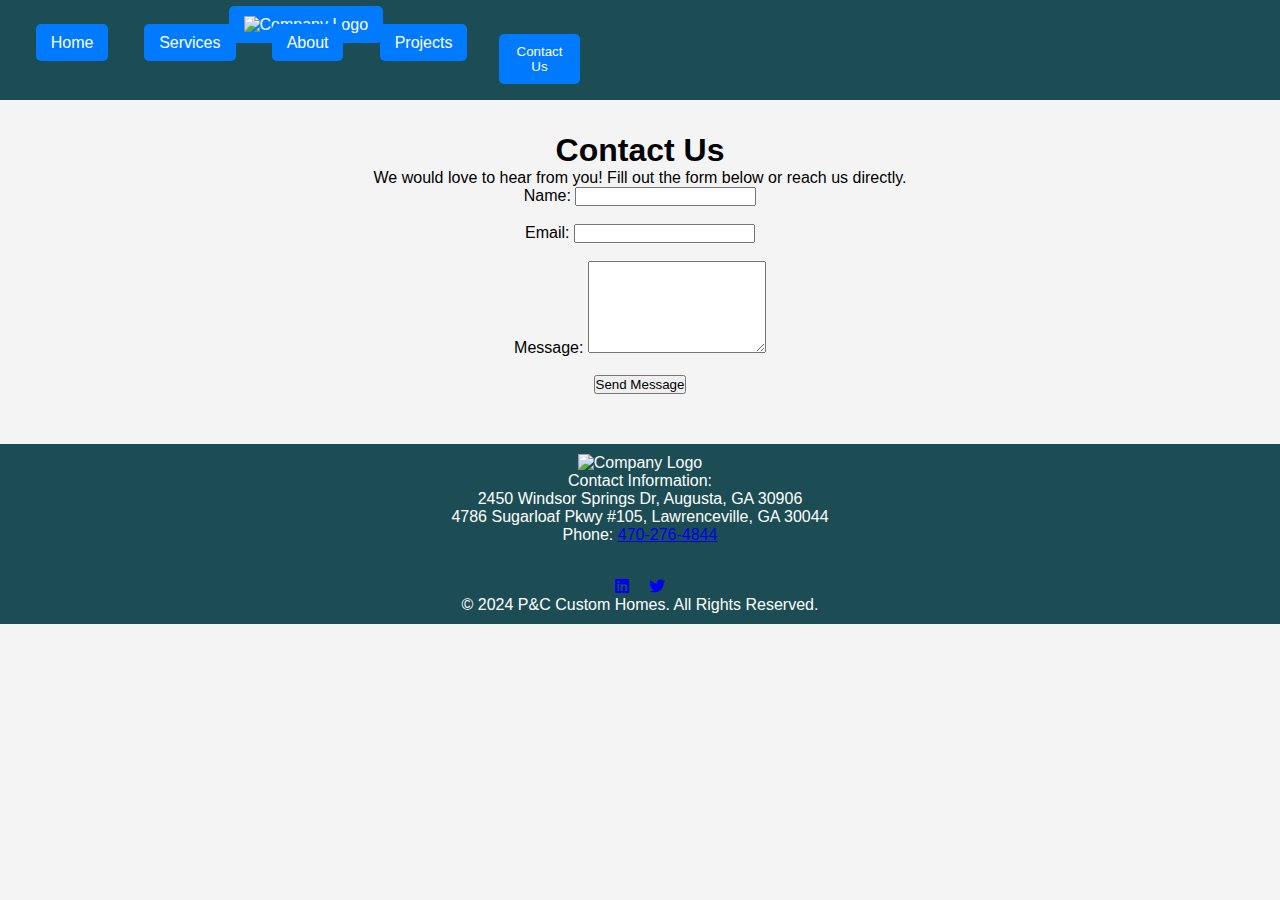
==== contact.html @ d253d263 "Update contact.html" ====
<!DOCTYPE html>
<html lang="en">
<head>
    <meta charset="UTF-8">
    <meta name="viewport" content="width=device-width, initial-scale=1.0">
    <title>P&C Custom Homes</title>
    <link rel="stylesheet" href="styles.css">
    <link rel="icon" href="P&C Custom Homes Logo.png" type="image/x-icon">

</head>
<body>
    <header>
        <nav>
            <a href="index.html" class="logo">
                <img src="P&C Custom Homes Logo.png" alt="Company Logo">
            </a>          
            <ul>
                <li><a href="index.html">Home</a></li>
                <li><a href="team.html">Services</a></li>
                <li><a href="about.html">About</a></li>
                <li><a href="projects.html">Projects</a></li>
                <li><button class="contact-btn" onclick="location.href='contact.html'">Contact Us</a></li>
 
            </ul>
        </nav>
    </header>
<main>
    <section id="contact">
        <h1>Contact Us</h1>
        <p>We would love to hear from you! Fill out the form below or reach us directly.</p>

        <div class="contact-container">
            <!-- Contact Form -->
            <form action="mailto:info@rbconstructionandequipment.com" method="post" enctype="text/plain">
                <label for="name">Name:</label>
                <input type="text" id="name" name="name" required><br><br>

                <label for="email">Email:</label>
                <input type="email" id="email" name="email" required><br><br>

                <label for="message">Message:</label>
                <textarea id="message" name="message" rows="6" required></textarea><br><br>

                <button type="submit">Send Message</button><br><br>
            </form>

        </div>
    </section>
</main>
    <body>
        <footer>
         <div class="footer-content">
             <img src="P&C Custom Homes Logo.png" alt="Company Logo" class="footer-logo">
             <div class="company-info">
                 <p>Contact Information:</p>
                 <p>2450 Windsor Springs Dr, Augusta, GA 30906</p>
                 <p>4786 Sugarloaf Pkwy #105, Lawrenceville, GA 30044</p>
                 <p>Phone: <a href="tel:4702764844">470-276-4844</a></p><br>
             </div>
             <!-- Example using FontAwesome icons -->
<div class="social-links">
    <a href="#"><i class="fab fa-linkedin"></i></a>
    <a href="#"><i class="fab fa-twitter"></i></a>
</div>

<!-- Add FontAwesome in the <head> section -->
<link href="https://cdnjs.cloudflare.com/ajax/libs/font-awesome/6.0.0-beta3/css/all.min.css" rel="stylesheet">

         </div>
         <p class="copyright">&copy; 2024 P&C Custom Homes. All Rights Reserved.</p>
     </footer>
     
 </body>
 </html>
---- styles.css ----
* {
    margin: 0;
    padding: 0;
    box-sizing: border-box;
}
html, body {
    width: 100%;
    height: 100%;
        margin: 0;
    padding: 0;
    overflow-x: hidden;
}

header, footer {
    width: 100%;
    background-color: #1c4d54;
    color: white;
    text-align: center;
    padding: 1rem;
    position: relative;
}
body {
    margin: 0;
    padding-bottom: 0px; /* Ensure content doesn't overlap footer */
}

@media (max-width: 768px) {
    footer {
        font-size: 14px;
        padding: 8px 0;
    }
}

body {
    font-family: Arial, sans-serif;
    background-color: #f4f4f4;
}
#hero {
    height: 100vh; /* Full screen height */
    background-image: url('rs=w_984\,h_657.webp'); /* Replace with your image */
    background-size: cover; /* Ensure the image covers the entire section */
    background-position: center;
    background-repeat: no-repeat;
    display: flex;
    align-items: center;
    justify-content: center;
    text-align: center;
    color: white;
    position: relative;
}

.hero-content h1 {
    font-size: 3rem;
    margin-bottom: 1rem;
}

.hero-content p {
    font-size: 1.5rem;
    margin-bottom: 2rem;
}

.hero-content button {
    background-color: #f28b1d;
    color: white;
    border: none;
    padding: 1rem 2rem;
    font-size: 1rem;
    cursor: pointer;
    border-radius: 5px;
}

.hero-content button:hover {
    background-color: #d97316;
}

background-image: url('https://via.placeholder.com/1920x1080');

@media (max-width: 768px) {
    .hero-content h1 {
        font-size: 2rem;
    }

    .hero-content p {
        font-size: 1.2rem;
    }

    .hero-content button {
        padding: 0.8rem 1.5rem;
    }
}

header {
    background-color:#1c4d54;
    color: white;
    padding: 1rem;
    display: flex;
    justify-content: space-between;
    align-items: center;
}


nav ul {
 padding: 0;
 list-style-type: none;
}

nav ul li {
    margin: 0 1rem;
}

nav a {
    color: white;
    text-decoration: none;
}


section {
    padding: 2rem;
    text-align: center;
}

.service-item {
    background-color: #ddd;
    margin: 1rem;
    padding: 1rem;
    border-radius: 8px;
}

footer {
    background-color:#1c4d54;
    color: white;
    padding: 10px 0;
    text-align: center;
    bottom: 0;
}

body {
    font-family: Arial, sans-serif;
    background-color: #f4f4f4;
}
    nav.open {
        transform: translateX(0);
    }

   
header nav ul li {
    width: 100%;
    text-align: center;
}
 
nav ul {
    display: flex;
    list-style: none;
}

nav ul li {
    margin: 0 1rem;
}

nav a {
    color: white;
    text-decoration: none;
}

.carousel-container {
    position: relative;
    width: 80%;
    margin: 2rem auto;
    overflow: hidden;
}

.carousel-track {
    display: flex;
    transition: transform 0.5s ease-in-out;
}

.carousel-item {
    min-width: 100%;
    height: 400px;
    object-fit: cover;
}

.carousel-control {
    position: absolute;
    top: 50%;
    transform: translateY(-50%);
    background-color: rgba(0, 0, 0, 0.5);
    color: white;
    border: none;
    padding: 1rem;
    cursor: pointer;
    z-index: 1;
}

.carousel-control.prev {
    left: 10px;
}

.carousel-control.next {
    right: 10px;
}
#team {
    text-align: center;
    padding: 2rem;
    background-color: #fff;
}

.team-container {
    display: flex;
    justify-content: center;
    gap: 2rem;
    flex-wrap: wrap;
    margin-top: 2rem;
}

.team-member {
    background-color: #f4f4f4;
    padding: 1rem;
    border-radius: 10px;
    box-shadow: 0 0 10px rgba(0, 0, 0, 0.1);
    text-align: center;
    width: 250px;
}

.team-member img {
    width: 100%;
    border-radius: 50%;
    margin-bottom: 1rem;
}

.team-member h2 {
    margin: 0.5rem 0;
}

.social-links {
    margin-top: 1rem;
}

.social-links a {
    margin: 0 0.5rem;
}

.social-links img {
    width: 24px;
    height: 24px;
}
.references-container {
    max-width: 800px;
    margin: 2rem auto;
    padding: 1rem;
    background-color: white;
    border-radius: 8px;
    box-shadow: 0 0 10px rgba(0, 0, 0, 0.1);
}

.reference-list ul {
    list-style: none;
    padding: 0;
}

.reference-list li {
    margin: 1rem 0;
}

blockquote {
    font-style: italic;
    color: #555;
    border-left: 4px solid #333;
    padding-left: 1rem;
    margin: 1rem 0;
}
.btn-refernce {
    background-color: #333;
    color: white;
    padding: 10px 20px;
    border: none;
    border-radius: 5px;
    cursor: pointer;
    font-size: 16px;
    transition: background-color 0.3s;
}

.btn:hover {
    background-color: #60b0f2;
}

.nodots {
    list-style-type: none; /* Removes bullets */
    padding-left: 20px; /* Indent the list */
}

.notdots::before {
    content: "\2022"; /* Unicode for bullet point */
    color: black; /* Bullet color */
    display: inline-block;
    width: 1em;
    margin-left: -1em;
}

     /*================================================================
        @MEDIA QUERIES
        ============================================================*/
        @media all and (max-width:640px) and (min-width:361px) {
            .head-main {
                font-size: 24px;

            }
        }            
        
        @media (min-width: 768px) {
            .container {
                width: 750px;

            }
        }

        @media (min-width: 1200px) {
            .container {
                width: 1170px; 
        }
    }
 
/* Show menu on mobile */
@media (max-width: 768px) {
    .navbar.open {
        display: block;
    }
}
nav a, .contact-btn {
    text-decoration: none;
    background-color: #007bff;
    color: white;
    border: none;
    padding: 10px 15px;
    cursor: pointer;
    border-radius: 5px;
    transition: background-color 0.3s;
}

.contact-btn:hover {
    background-color: #0056b3;
}
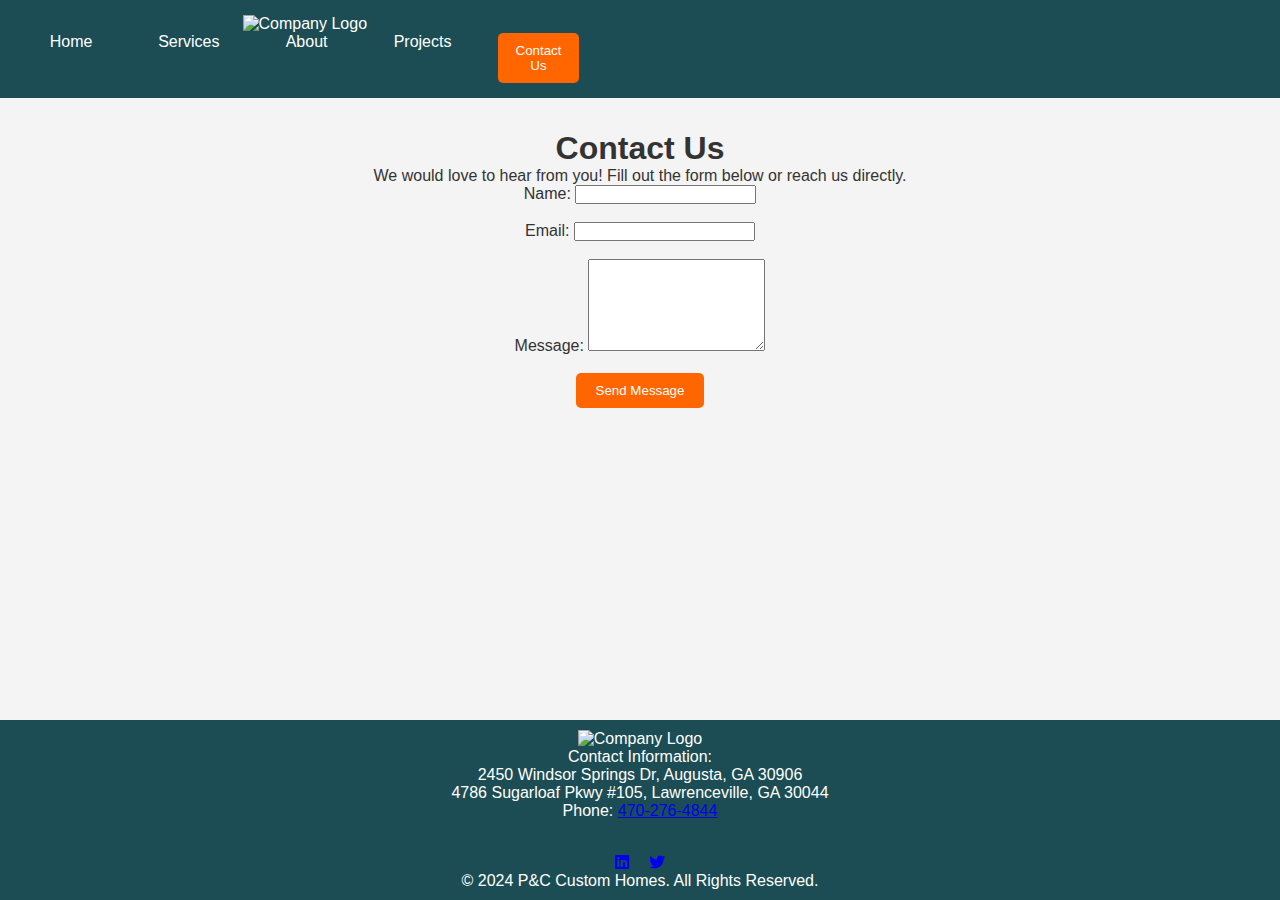
==== commit 6a118573: "Update contact.html" ====
--- a/contact.html
+++ b/contact.html
@@ -12,7 +12,7 @@
     <header>
         <nav>
             <a href="index.html" class="logo">
-                <img src="P&C Custom Homes Logo.png" alt="Company Logo">
+                <img src="logo3.png" alt="Company Logo">
             </a>          
             <ul>
                 <li><a href="index.html">Home</a></li>
@@ -50,7 +50,7 @@
     <body>
         <footer>
          <div class="footer-content">
-             <img src="P&C Custom Homes Logo.png" alt="Company Logo" class="footer-logo">
+             <img src="logo3.png" alt="Company Logo" class="footer-logo">
              <div class="company-info">
                  <p>Contact Information:</p>
                  <p>2450 Windsor Springs Dr, Augusta, GA 30906</p>
--- a/styles.css
+++ b/styles.css
@@ -326,17 +326,111 @@
         display: block;
     }
 }
-nav a, .contact-btn {
+/* Reset and Base Styles */
+* {
+    margin: 0;
+    padding: 0;
+    box-sizing: border-box;
+    font-family: 'Poppins', sans-serif;
+}
+
+body {
+    background-color: #f4f4f4;
+    color: #333;
+}
+
+/* Header and Navigation */
+header {
+    background-color: #1c4d54;
+    padding: 15px;
+}
+
+header nav ul {
+    display: flex;
+    justify-content: space-around;
+    list-style: none;
+}
+
+header a, .contact-btn {
+    color: white;
     text-decoration: none;
-    background-color: #007bff;
-    color: white;
+    padding: 10px 15px;
+    border-radius: 5px;
+    transition: background 0.3s ease;
+}
+
+header a:hover, .contact-btn:hover {
+    background-color: #ff6600;
+}
+
+/* Hero Section */
+.hero {
+    background-image: url('your-hero-image.jpg');
+    background-size: cover;
+    background-position: center;
+    height: 80vh;
+    display: flex;
+    justify-content: center;
+    align-items: center;
+    color: white;
+    text-align: center;
+}
+
+.hero h1 {
+    font-size: 3rem;
+    margin-bottom: 10px;
+}
+
+.hero p {
+    font-size: 1.2rem;
+}
+
+/* Footer */
+footer {
+    background-color: #1c4d54;
+    color: white;
+    text-align: center;
+    padding: 10px;
+    position: fixed;
+    bottom: 0;
+    width: 100%;
+}
+
+footer p {
+    margin: 0;
+}
+
+/* Button Styles */
+button {
+    background-color: #ff6600;
     border: none;
-    padding: 10px 15px;
+    padding: 10px 20px;
+    color: white;
+    border-radius: 5px;
     cursor: pointer;
-    border-radius: 5px;
-    transition: background-color 0.3s;
-}
-
-.contact-btn:hover {
-    background-color: #0056b3;
-}
+    transition: background-color 0.3s ease;
+}
+
+button:hover {
+    background-color: #cc5200;
+}
+
+/* Responsive Design */
+@media (max-width: 768px) {
+    header nav ul {
+        flex-direction: column;
+        align-items: center;
+    }
+
+    .hero h1 {
+        font-size: 2rem;
+    }
+
+    .hero p {
+        font-size: 1rem;
+    }
+}
+
+
+
+
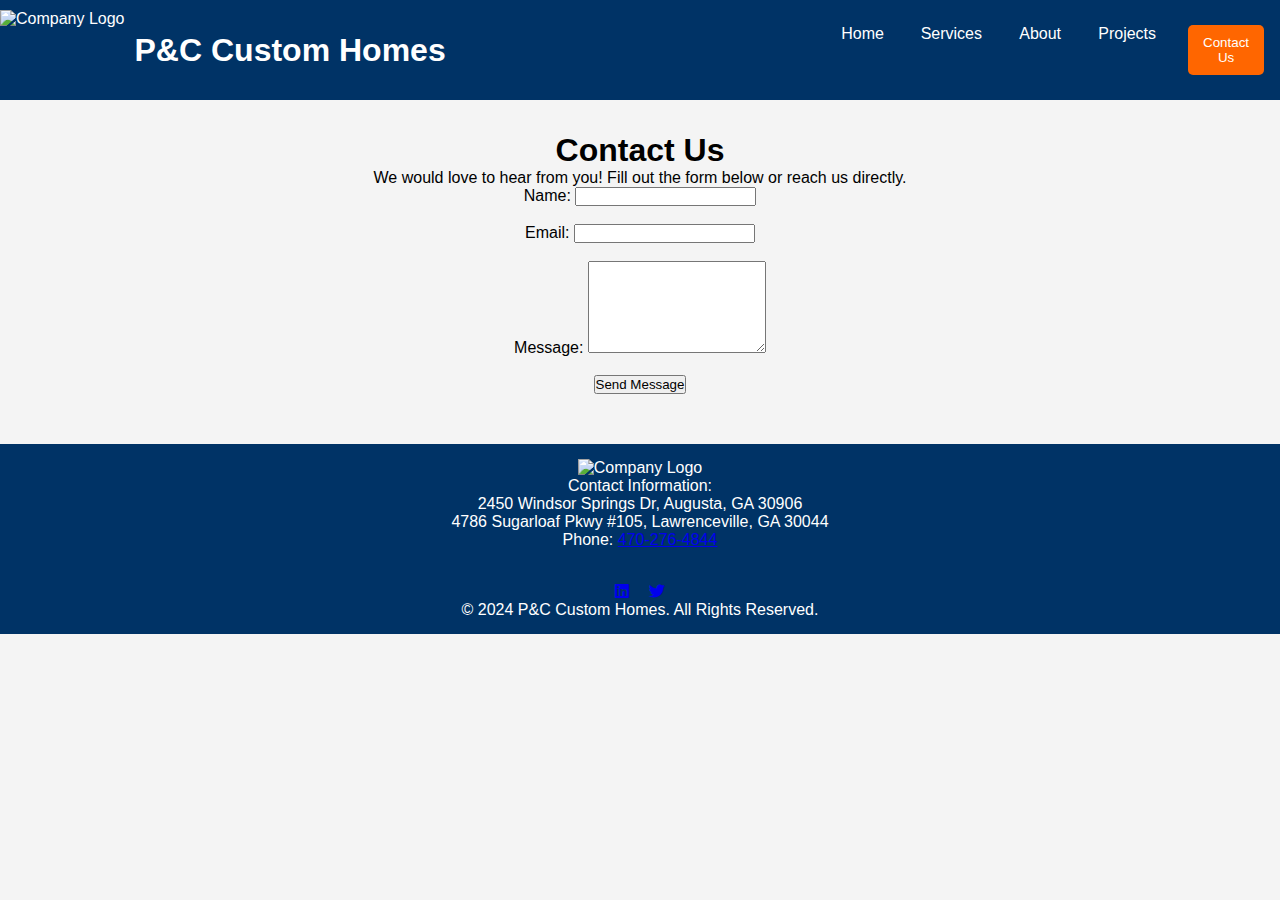
==== commit 5339d707: "Update contact.html" ====
--- a/contact.html
+++ b/contact.html
@@ -5,22 +5,25 @@
     <meta name="viewport" content="width=device-width, initial-scale=1.0">
     <title>P&C Custom Homes</title>
     <link rel="stylesheet" href="styles.css">
-    <link rel="icon" href="P&C Custom Homes Logo.png" type="image/x-icon">
+    <link rel="icon" href="logo3.png" type="image/x-icon">
 
 </head>
 <body>
     <header>
+        <div class="logo-container">
+            <img src="logo5.png" alt="Company Logo" class="logo" />
+            <h1 class="site-title">P&C Custom Homes</h1>
+        </div>
         <nav>
-            <a href="index.html" class="logo">
-                <img src="logo3.png" alt="Company Logo">
-            </a>          
+
+         
             <ul>
                 <li><a href="index.html">Home</a></li>
-                <li><a href="team.html">Services</a></li>
-                <li><a href="about.html">About</a></li>
+                <li><a href="services.html">Services</a></li>
+                <li><a href="team.html">About</a></li>
                 <li><a href="projects.html">Projects</a></li>
                 <li><button class="contact-btn" onclick="location.href='contact.html'">Contact Us</a></li>
- 
+
             </ul>
         </nav>
     </header>
--- a/styles.css
+++ b/styles.css
@@ -37,7 +37,7 @@
 }
 #hero {
     height: 100vh; /* Full screen height */
-    background-image: url('rs=w_984\,h_657.webp'); /* Replace with your image */
+    background-image: url('kitchen-1940174_1280.jpg'); /* Replace with your image */
     background-size: cover; /* Ensure the image covers the entire section */
     background-position: center;
     background-repeat: no-repeat;
@@ -60,7 +60,7 @@
 }
 
 .hero-content button {
-    background-color: #f28b1d;
+    background-color: #ff6600;
     color: white;
     border: none;
     padding: 1rem 2rem;
@@ -96,6 +96,11 @@
     display: flex;
     justify-content: space-between;
     align-items: center;
+    position: sticky;
+    top: 0;
+    z-index: 1000;
+    padding: 15px 5%;
+
 }
 
 
@@ -326,111 +331,161 @@
         display: block;
     }
 }
-/* Reset and Base Styles */
-* {
+/* Base Styles */
+body {
     margin: 0;
-    padding: 0;
-    box-sizing: border-box;
     font-family: 'Poppins', sans-serif;
 }
 
-body {
-    background-color: #f4f4f4;
-    color: #333;
-}
-
-/* Header and Navigation */
+/* Header Styles */
 header {
-    background-color: #1c4d54;
-    padding: 15px;
-}
-
-header nav ul {
+    background-color: #003366; /* Dark blue from logo */
+    padding: 10px 0;
+}
+
+.nav-list {
     display: flex;
     justify-content: space-around;
     list-style: none;
 }
 
-header a, .contact-btn {
+.nav-list a, .contact-btn {
+    color: white;
+    text-decoration: none;
+    padding: 10px 20px;
+    border-radius: 5px;
+}
+
+.contact-btn {
+    background-color: #ff6600; /* Logo accent color */
+    border: none;
+    cursor: pointer;
+    transition: background 0.3s;
+}
+
+.contact-btn:hover {
+    background-color: #cc5200;
+}
+
+/* Hero Section */
+.hero {
+    background-image: url('kitchen-1940174_1280.jpg');
+    background-size: cover;
+    height: 80vh;
+    display: flex;
+    flex-direction: column;
+    align-items: center;
+    justify-content: center;
+    text-align: center;
+    color: white;
+}
+
+.hero h1 {
+    font-size: 3rem;
+    margin-bottom: 20px;
+}
+
+.hero button {
+    background-color: #ff6600;
+    border: none;
+    padding: 10px 20px;
+    border-radius: 5px;
+    color: white;
+    cursor: pointer;
+}
+
+.hero button:hover {
+    background-color: #cc5200;
+}
+
+/* Footer Styles */
+footer {
+    background-color: #003366;
+    color: white;
+    text-align: center;
+    padding: 15px 0;
+    position: relative;
+    bottom: 0;
+    width: 100%;
+}
+/* Right-aligned section inside the top navigation */
+.topnav-right {
+    float: right;
+  }
+  .hero-video {
+    display: flex;
+    justify-content: center;
+    align-items: center;
+    height: 80vh;
+    background-color: #000; /* Optional: Dark background for better contrast */
+}
+
+.hero-video iframe {
+    width: 100%;
+    height: 100%;
+    max-width: 1200px; /* Optional: Limits the video width on larger screens */
+    border: none;
+    border-radius: 10px;
+}
+/* Logo and Title aligned to the left */
+.logo-container {
+    display: flex;
+    align-items: center;
+    gap: 10px;
+}
+
+.logo {
+    height: 80px;
+}
+.hamburger {
+    display: none;
+    background: none;
+    border: none;
+    font-size: 30px;
+    color: white;
+    cursor: pointer;
+}
+
+/* Mobile Styles */
+@media (max-width: 768px) {
+    .hamburger {
+        display: block;
+    }
+}
+.nav-list {
+    display: none;
+    flex-direction: column;
+    background-color: #003366;
+    position: absolute;
+    top: 60px;
+    right: 5%;
+    width: 90%;
+    border-radius: 10px;
+    padding: 15px;
+}
+
+.nav-list.active {
+    display: flex;
+}
+
+.nav-list a, .contact-btn {
     color: white;
     text-decoration: none;
     padding: 10px 15px;
     border-radius: 5px;
-    transition: background 0.3s ease;
-}
-
-header a:hover, .contact-btn:hover {
+    transition: background 0.3s;
+}
+
+.contact-btn {
     background-color: #ff6600;
-}
-
-/* Hero Section */
-.hero {
-    background-image: url('your-hero-image.jpg');
-    background-size: cover;
-    background-position: center;
-    height: 80vh;
-    display: flex;
-    justify-content: center;
-    align-items: center;
-    color: white;
-    text-align: center;
-}
-
-.hero h1 {
-    font-size: 3rem;
-    margin-bottom: 10px;
-}
-
-.hero p {
-    font-size: 1.2rem;
-}
-
-/* Footer */
-footer {
-    background-color: #1c4d54;
-    color: white;
-    text-align: center;
-    padding: 10px;
-    position: fixed;
-    bottom: 0;
-    width: 100%;
-}
-
-footer p {
-    margin: 0;
-}
-
-/* Button Styles */
-button {
-    background-color: #ff6600;
-    border: none;
-    padding: 10px 20px;
-    color: white;
-    border-radius: 5px;
-    cursor: pointer;
-    transition: background-color 0.3s ease;
-}
-
-button:hover {
+    border: none;
+}
+
+.contact-btn:hover {
     background-color: #cc5200;
 }
 
-/* Responsive Design */
-@media (max-width: 768px) {
-    header nav ul {
-        flex-direction: column;
-        align-items: center;
-    }
-
-    .hero h1 {
-        font-size: 2rem;
-    }
-
-    .hero p {
-        font-size: 1rem;
-    }
-}
-
-
-
-
+
+    border: none;
+    border-radius: 10px;
+}
